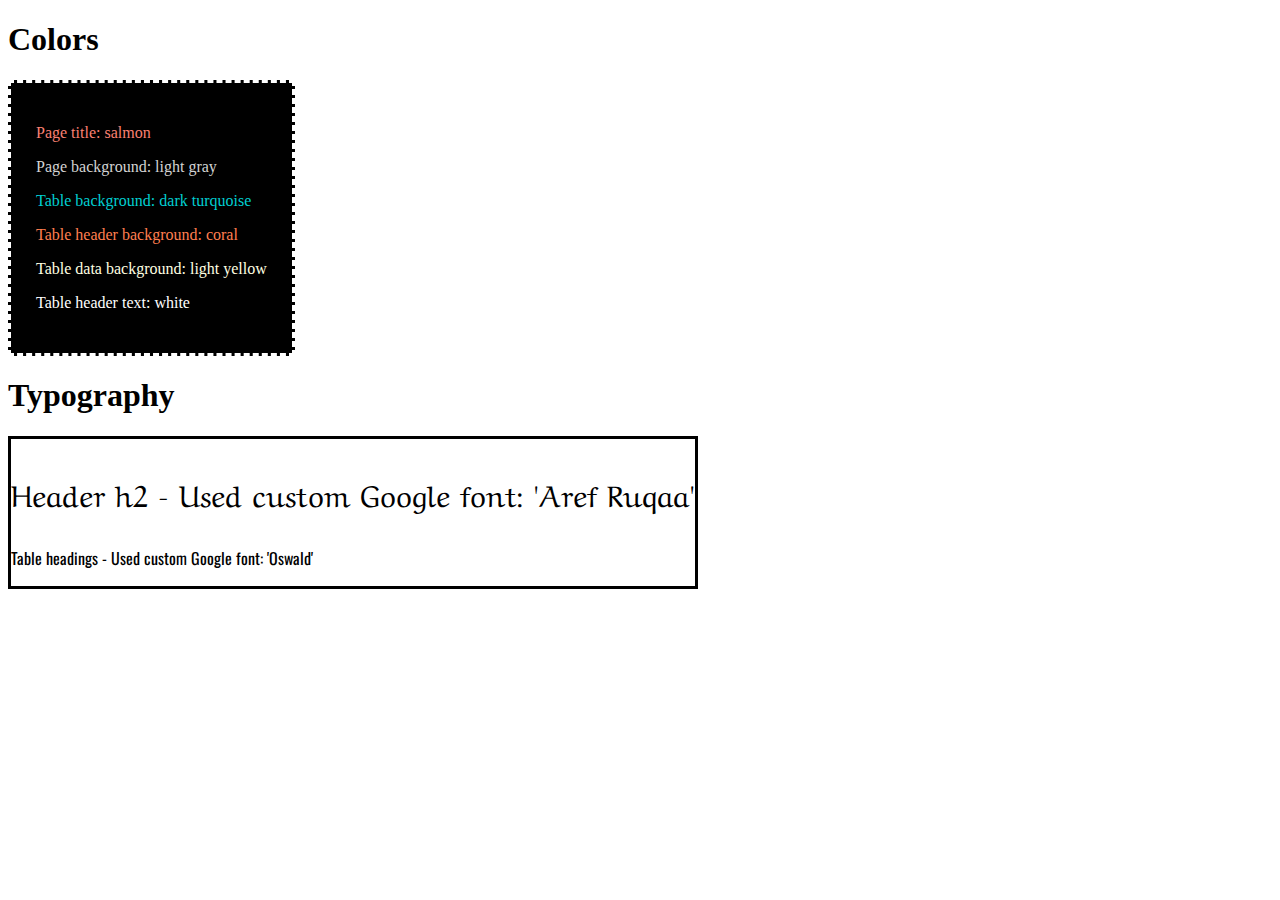
==== styleguide.html @ 2676c854 "Added styleguide.css" ====
<!DOCTYPE html>
<html>

<head>
    <title>Salmon Cookie Style Guide</title>
    <link rel="stylesheet" type="text/css" href="https://fonts.googleapis.com/css?family=Aref+Ruqaa|Oswald">
    <link rel="stylesheet" type="text/css" href="styleguide.css">
</head>

<body>
    <h1>Colors</h1>
    <div class="colors">
        <p id="pageTitle">Page title: salmon</p>
        <p id="backgroundBody">Page background: light gray</p>
        <p id="tableBackground">Table background: dark turquoise</p>
        <p id="tableHeader">Table header background: coral</p>
        <p id="tableData">Table data background: light yellow</p>
        <p id="tableHeaderText">Table header text: white</p>
    </div>






    <h1>Typography</h1>
    <div class="topography">
      <p id="pageTitleTP">Header h2 - Used custom Google font: 'Aref Ruqaa'</p>
      <p id="tableHeadings">Table headings - Used custom Google font: 'Oswald'</p>
    </div>

</body>

</html>
---- styleguide.css ----
#pageTitle {
  color: salmon;
}

#backgroundBody {
  color: lightgray;
}

#tableBackground {
  color: darkturquoise;
}

#tableData {
  color: lightyellow;
}

#tableHeader {
  color: coral;
}

#tableHeaderText {
  color: white;
}

.colors {
  background-color: black;
  display: inline-block;
  border-color: white;
  border-style: dashed;
  padding: 25px;
}

.topography{
  border-style: solid;
  display: inline-block;
  border-color: black;
}

#pageTitleTP {
  font-family: 'Aref Ruqaa', serif;
  font-size: 30px;
}

#tableHeadings {
  font-family: 'Oswald';
}
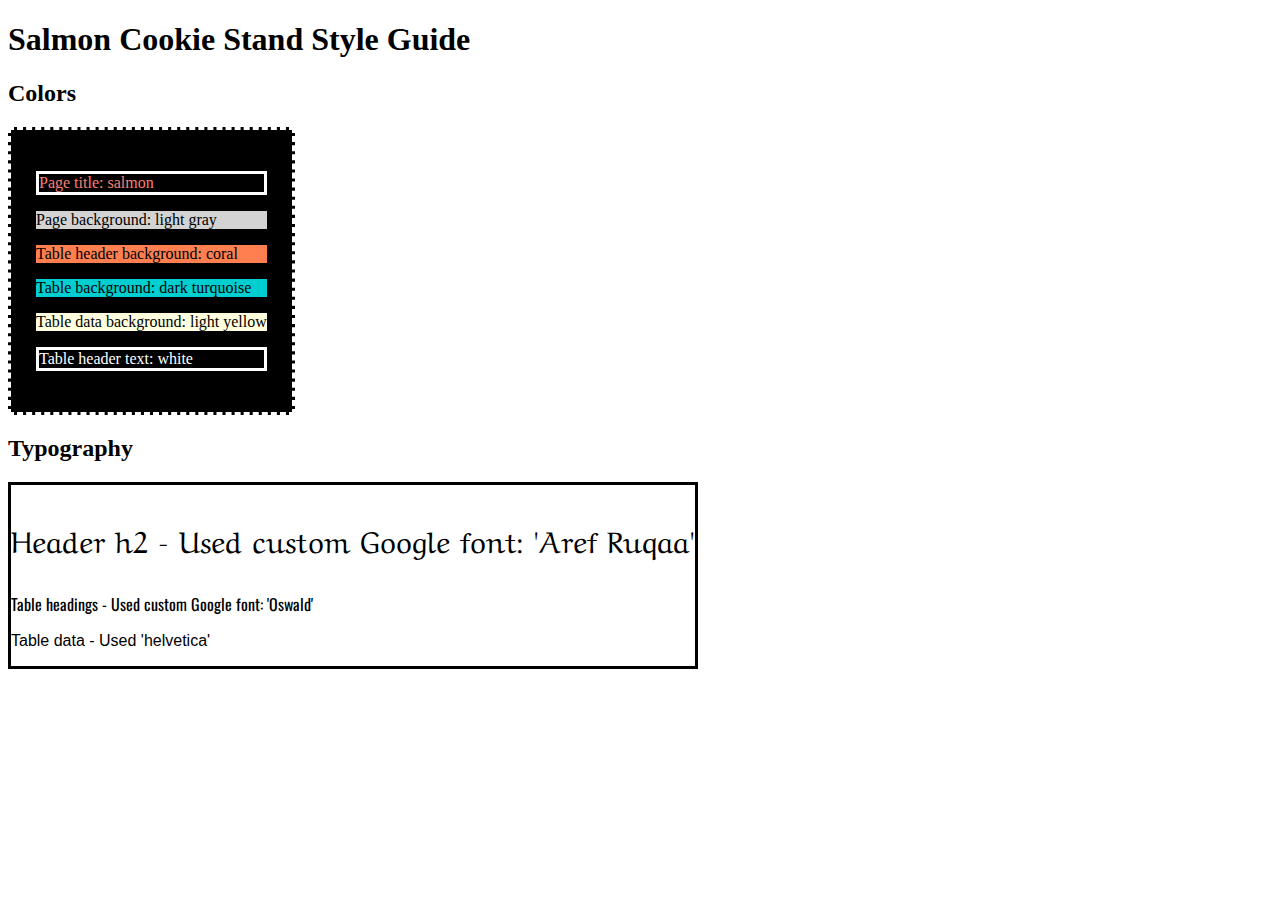
==== commit 275911e3: "Finished styleguide" ====
--- a/styleguide.html
+++ b/styleguide.html
@@ -8,25 +8,23 @@
 </head>
 
 <body>
-    <h1>Colors</h1>
+    <h1>Salmon Cookie Stand Style Guide</h1>
+    <h2>Colors</h2>
     <div class="colors">
         <p id="pageTitle">Page title: salmon</p>
         <p id="backgroundBody">Page background: light gray</p>
+        <p id="tableHeader">Table header background: coral</p>
         <p id="tableBackground">Table background: dark turquoise</p>
-        <p id="tableHeader">Table header background: coral</p>
         <p id="tableData">Table data background: light yellow</p>
         <p id="tableHeaderText">Table header text: white</p>
     </div>
 
 
-
-
-
-
-    <h1>Typography</h1>
+    <h2>Typography</h2>
     <div class="topography">
       <p id="pageTitleTP">Header h2 - Used custom Google font: 'Aref Ruqaa'</p>
       <p id="tableHeadings">Table headings - Used custom Google font: 'Oswald'</p>
+      <p id="tableDataTP">Table data - Used 'helvetica'</p>
     </div>
 
 </body>
--- a/styleguide.css
+++ b/styleguide.css
@@ -1,25 +1,29 @@
 #pageTitle {
   color: salmon;
+  border-style: solid;
+  border-color: white;
 }
 
 #backgroundBody {
-  color: lightgray;
+  background-color: lightgray;
 }
 
 #tableBackground {
-  color: darkturquoise;
+  background-color: darkturquoise;
 }
 
 #tableData {
-  color: lightyellow;
+  background-color: lightyellow;
 }
 
 #tableHeader {
-  color: coral;
+  background-color: coral;
 }
 
 #tableHeaderText {
   color: white;
+  border-style: solid;
+  border-color: white;
 }
 
 .colors {
@@ -44,3 +48,7 @@
 #tableHeadings {
   font-family: 'Oswald';
 }
+
+#tableDataTP {
+  font-family: helvetica;
+}
